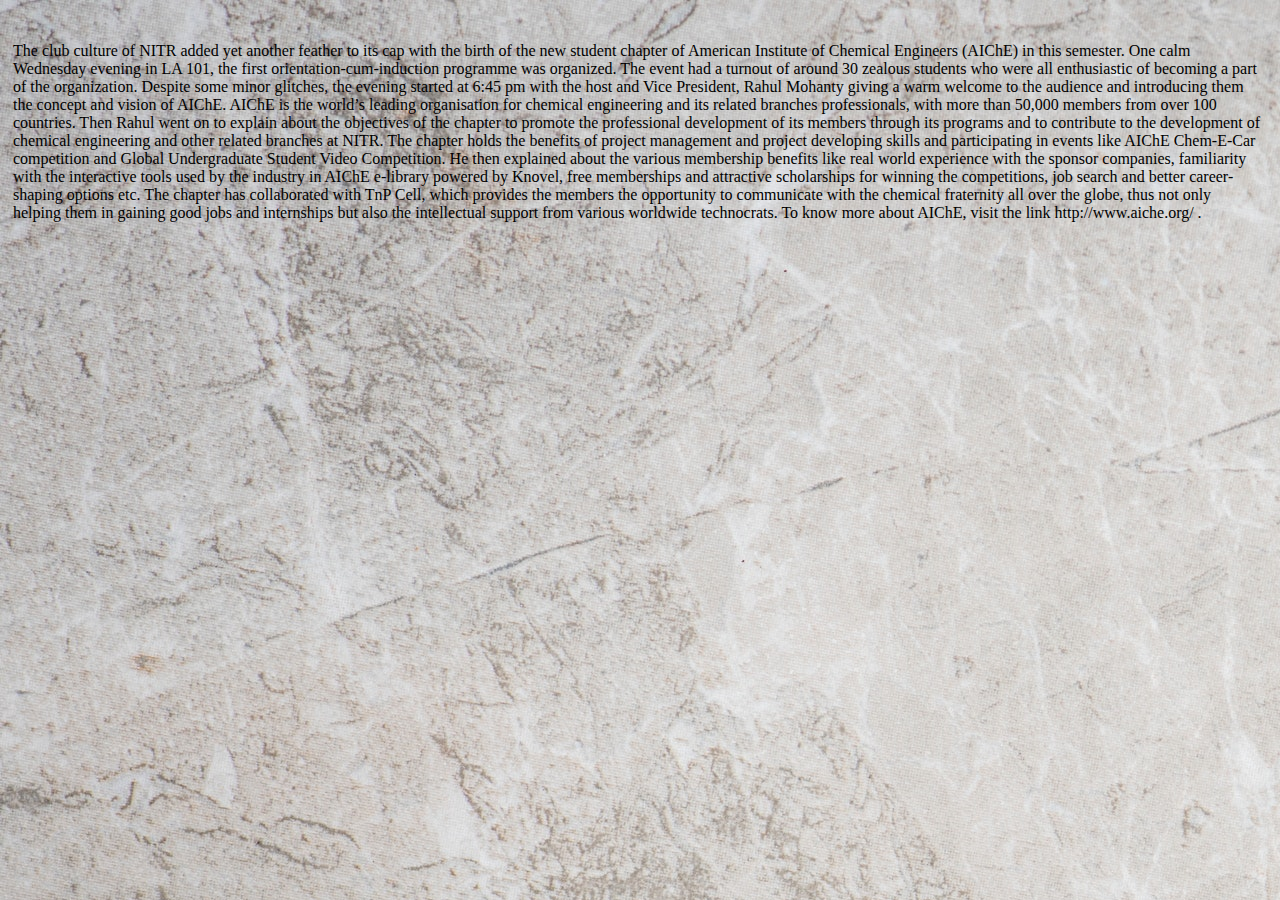
==== AboutUs.html @ 57b8935e "Create AboutUs.html" ====
<!DOCTYPEhtml>
<html>
<head>
<title> Leadership|AIChE NIT-R Chapter </title>
</head>

<body background="background.jpg">
<img src="" alt="">

<p>The club culture of NITR added yet another feather to its cap with the birth of the new student chapter of American Institute of 
Chemical Engineers (AIChE) in this semester. One calm Wednesday evening in LA 101, the first orientation-cum-induction programme was 
organized. The event had a turnout of around 30 zealous students who were all enthusiastic of becoming a part of the organization. 
Despite some minor glitches, the evening started at 6:45 pm with the host and Vice President, Rahul Mohanty giving a warm welcome to 
the audience and introducing them the concept and vision of AIChE. AIChE is the world’s leading organisation for chemical engineering and
its related branches professionals, with more than 50,000 members from over 100 countries. Then Rahul went on to explain about the 
objectives of the chapter to promote the professional development of its members through its programs and to contribute to the development
of chemical engineering and other related branches at NITR. The chapter holds the benefits of project management and project developing 
skills and participating in events like AIChE Chem-E-Car competition and Global Undergraduate Student Video Competition.
He then explained about the various membership benefits like real world experience with the sponsor companies, familiarity with the
interactive tools used by the industry in AIChE e-library powered by Knovel, free memberships and attractive scholarships for winning the
competitions, job search and better career-shaping options etc. The chapter has collaborated with TnP Cell, which provides the members the 
opportunity to communicate with the chemical fraternity all over the globe, thus not only helping them in gaining good jobs and internships
but also the intellectual support from various worldwide technocrats. To know more about AIChE, visit the link http://www.aiche.org/ .
</p>

<style type="text/css">
p {margin-left:5px;
margin-right:10px;}
</style>

</body>
</html>
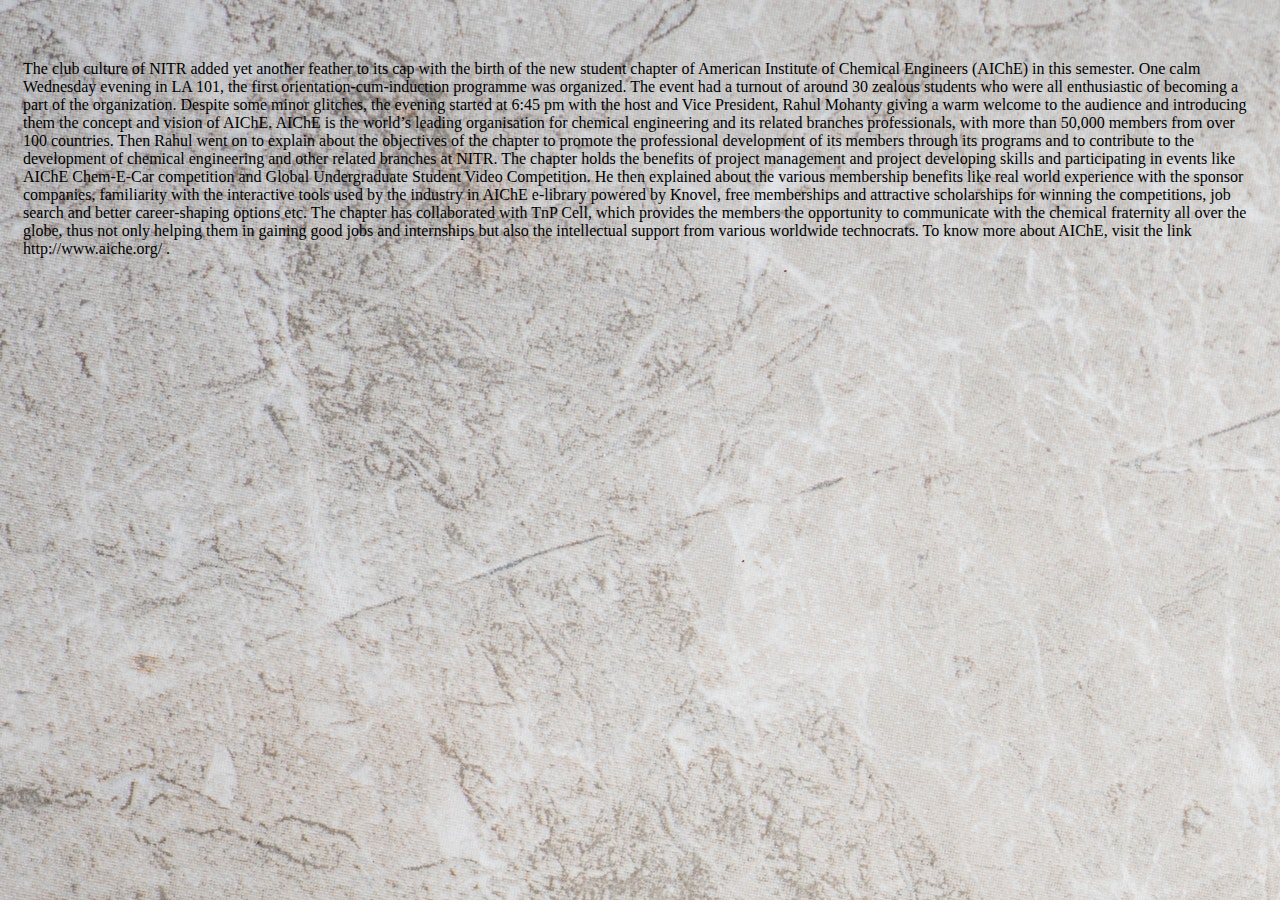
==== commit 58916ec7: "Update AboutUs.html" ====
--- a/AboutUs.html
+++ b/AboutUs.html
@@ -1,12 +1,12 @@
 <!DOCTYPEhtml>
 <html>
 <head>
-<title> Leadership|AIChE NIT-R Chapter </title>
+<title> About Us|AIChE NIT-R Chapter </title>
 </head>
 
-<body background="background.jpg">
-<img src="" alt="">
+<body background="background.jpg" style="overflow:hidden">
 
+<br><br>
 <p>The club culture of NITR added yet another feather to its cap with the birth of the new student chapter of American Institute of 
 Chemical Engineers (AIChE) in this semester. One calm Wednesday evening in LA 101, the first orientation-cum-induction programme was 
 organized. The event had a turnout of around 30 zealous students who were all enthusiastic of becoming a part of the organization. 
@@ -24,8 +24,8 @@
 </p>
 
 <style type="text/css">
-p {margin-left:5px;
-margin-right:10px;}
+p {margin-left:15px;
+margin-right:15px;}
 </style>
 
 </body>
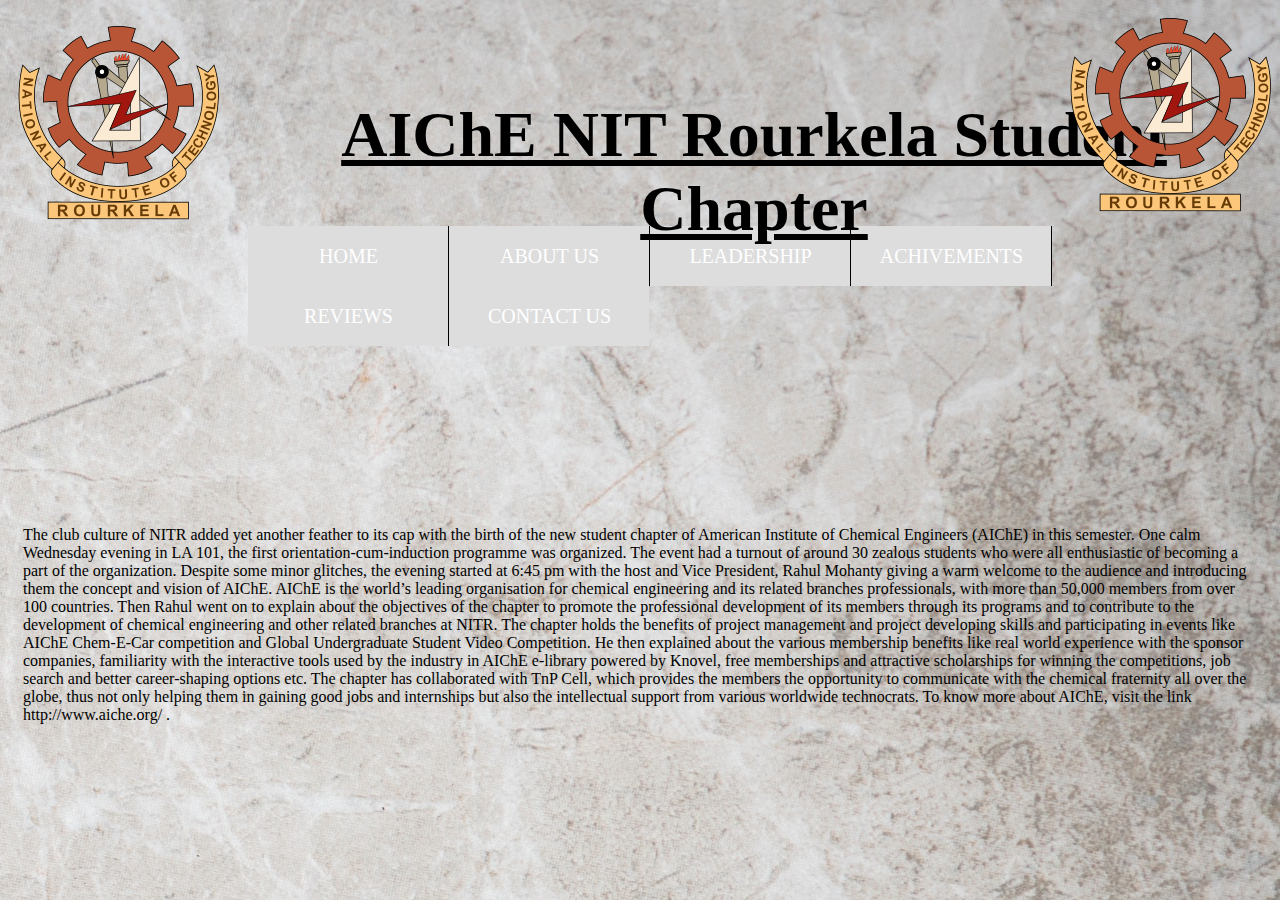
==== commit d7739161: "Update AboutUs.html" ====
--- a/AboutUs.html
+++ b/AboutUs.html
@@ -4,8 +4,64 @@
 <title> About Us|AIChE NIT-R Chapter </title>
 </head>
 
-<body background="background.jpg" style="overflow:hidden">
-
+<body background="background.jpg">
+   <div class="header">
+      <img src="logo.png"><center><h1 style="font-size:400%"> AIChE NIT Rourkela Student Chapter </h1></center></div><div class="ch"><img src="logo.png"></div>
+   
+   <style type="text/css">
+   .header img{float: left;display: inline;}
+   
+   .header h1 {position: absolute;
+      margin-left: 220px;
+      margin-top: 90px;
+      text-decoration: underline;
+}
+      .ch img{
+         position: absolute;
+         right: 0px;
+        top: 0px;}
+								
+  ul {list-style-type: none; margin: 0px; padding: 20px; overflow: hidden; background color: #333;}
+  ul li {display: inline; float: left; border-right: 1px #000000 solid; text-align: center; font-size: 20px; line-height: 40px; 
+     width: 200px;  }
+  ul li a {display: block; padding: 10px 12px; background-color: #dddddd; color: white; text-align: center; text-decoration: none;}
+  li a:hover {background-color: #111;}
+  li:last-child {border-right: none;}
+  .active, a.focus{background-color: #4CAF50}
+    li a:hover:not(.active) {background-color: #111;}
+     ul li ul li {float: none;}
+	   ul li ul{display: none;}
+     ul li:hover ul li  {display: block;}
+                        
+                        
+        ul , ul li {
+    -webkit-appearance: none;
+    -moz-appearance: none;
+    text-indent: 1px;
+    text-overflow: '';
+}
+     
+     
+     body {
+  background-repeat: no-repeat;
+  background-position: right top;
+  background-attachment: fixed;
+}	   
+   </style>
+   <br><br><br><br><br><br><br><br><br><br><br>
+	
+	<div class="nav">
+	     <ul>
+	<li><a href="http://aiche-task2.github.io"> HOME </a></li>
+	<li><a href="AboutUs.html"> ABOUT US </a></li>
+	<li><a href="Leaderhip.html"> LEADERSHIP </a></li>
+  <li><a href="Achievements.html"> ACHIVEMENTS </a></li> 
+	<li><a href="Reviews.html"> REVIEWS </a></li>
+	<li><a href="ContactUs.html"> CONTACT US </a></li>
+	</ul>
+	</div>
+	
+	<br><br><br><br><br><br>
 <br><br>
 <p>The club culture of NITR added yet another feather to its cap with the birth of the new student chapter of American Institute of 
 Chemical Engineers (AIChE) in this semester. One calm Wednesday evening in LA 101, the first orientation-cum-induction programme was 
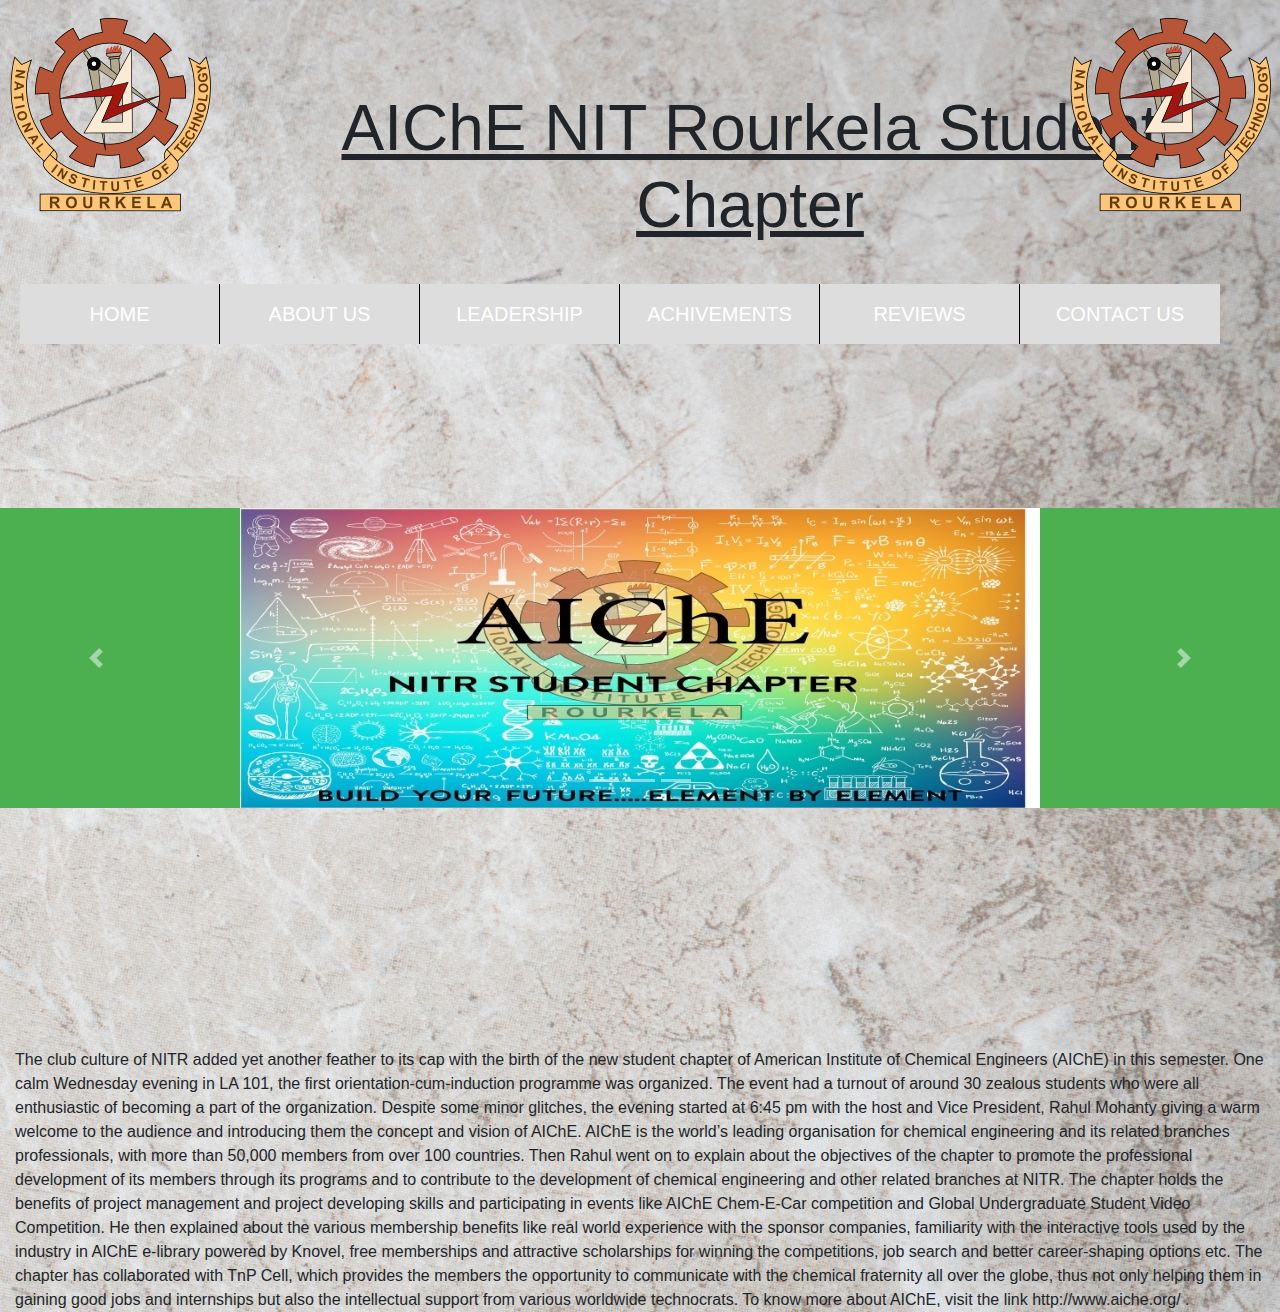
==== commit 743c7550: "Update AboutUs.html" ====
--- a/AboutUs.html
+++ b/AboutUs.html
@@ -2,6 +2,12 @@
 <html>
 <head>
 <title> About Us|AIChE NIT-R Chapter </title>
+	<meta charset="UTF-8" name="viewport" content="width=device-width, initial-scale=1, shrink-to-fit=no">
+   <link rel="stylesheet" href="https://stackpath.bootstrapcdn.com/bootstrap/4.3.1/css/bootstrap.min.css" integrity="sha384-ggOyR0iXCbMQv3Xipma34MD+dH/1fQ784/j6cY/iJTQUOhcWr7x9JvoRxT2MZw1T" crossorigin="anonymous">
+<script src="https://code.jquery.com/jquery-3.3.1.slim.min.js" integrity="sha384-q8i/X+965DzO0rT7abK41JStQIAqVgRVzpbzo5smXKp4YfRvH+8abtTE1Pi6jizo" crossorigin="anonymous"></script>
+<script src="https://cdnjs.cloudflare.com/ajax/libs/popper.js/1.14.7/umd/popper.min.js" integrity="sha384-UO2eT0CpHqdSJQ6hJty5KVphtPhzWj9WO1clHTMGa3JDZwrnQq4sF86dIHNDz0W1" crossorigin="anonymous"></script>
+<script src="https://stackpath.bootstrapcdn.com/bootstrap/4.3.1/js/bootstrap.min.js" integrity="sha384-JjSmVgyd0p3pXB1rRibZUAYoIIy6OrQ6VrjIEaFf/nJGzIxFDsf4x0xIM+B07jRM" crossorigin="anonymous"></script>
+<link rel="stylesheet" href="text.css" type="text/css">
 </head>
 
 <body background="background.jpg">
@@ -19,7 +25,8 @@
       .ch img{
          position: absolute;
          right: 0px;
-        top: 0px;}
+         top: 0px;
+      }
 								
   ul {list-style-type: none; margin: 0px; padding: 20px; overflow: hidden; background color: #333;}
   ul li {display: inline; float: left; border-right: 1px #000000 solid; text-align: center; font-size: 20px; line-height: 40px; 
@@ -27,20 +34,8 @@
   ul li a {display: block; padding: 10px 12px; background-color: #dddddd; color: white; text-align: center; text-decoration: none;}
   li a:hover {background-color: #111;}
   li:last-child {border-right: none;}
-  .active, a.focus{background-color: #4CAF50}
+  .active, a.focus, li a.active{background-color: #4CAF50}
     li a:hover:not(.active) {background-color: #111;}
-     ul li ul li {float: none;}
-	   ul li ul{display: none;}
-     ul li:hover ul li  {display: block;}
-                        
-                        
-        ul , ul li {
-    -webkit-appearance: none;
-    -moz-appearance: none;
-    text-indent: 1px;
-    text-overflow: '';
-}
-     
      
      body {
   background-repeat: no-repeat;
@@ -54,13 +49,60 @@
 	     <ul>
 	<li><a href="http://aiche-task2.github.io"> HOME </a></li>
 	<li><a href="AboutUs.html"> ABOUT US </a></li>
-	<li><a href="Leaderhip.html"> LEADERSHIP </a></li>
+	<li><a href="Leadership.html"> LEADERSHIP </a></li>
   <li><a href="Achievements.html"> ACHIVEMENTS </a></li> 
 	<li><a href="Reviews.html"> REVIEWS </a></li>
 	<li><a href="ContactUs.html"> CONTACT US </a></li>
 	</ul>
 	</div>
 	
+	<br><br><br><br><br><br>
+	
+ <style type="text/css">
+     p {size: 350%;
+       font-family: "Comic Sans MS", cursive, sans-serif;
+        position: absolute;
+        margin-left: 120px;
+        mergin-top: 250px;
+     }
+     
+  
+  </style>
+   
+  <div class="carousel slide" data-ride="carousel" data-intervals="1000" id="task">
+    <div class="carousel-inner">
+      <div class="carousel-item active">
+         <center><img src="image1.jpg" align="center" alt="AIChE"></center>
+      </div>
+      
+      <div class="carousel-item">
+         <center><img src="image2.jpg" alt="AIChE NIT Rourkela Student Chapter"></center>
+      </div>
+      
+      <div class="carousel-item">
+        <center><img src="image3.jpg" align="center" alt="Leaders of AIChE NIT-R Student Chapter 2019-20"></center>
+         <div class="carousel-caption d-none d-md-block">
+            <h3> 2019-20 Year Leadership</h3>
+      </div>
+    </div>
+			
+      <ol class="carousel-indicators">
+        <li data-target="#task" data-slide-to="0" classs="active"></li>
+        <li data-target="#task" data-slide-to="1"></li>
+        <li data-target="#task" data-slide-to="2"></li>
+     </ol>
+			  <a href="#task" class="carousel-control-prev" data-slide="prev"> 
+     <span class="carousel-control-prev-icon"></span>
+     </a>
+     <a href="#task" class="carousel-control-next" data-slide="next">
+	     <span class="carousel-control-next-icon"></span>
+			</a>
+   </div>
+
+
+  
+<br><br>
+
 	<br><br><br><br><br><br>
 <br><br>
 <p>The club culture of NITR added yet another feather to its cap with the birth of the new student chapter of American Institute of 
